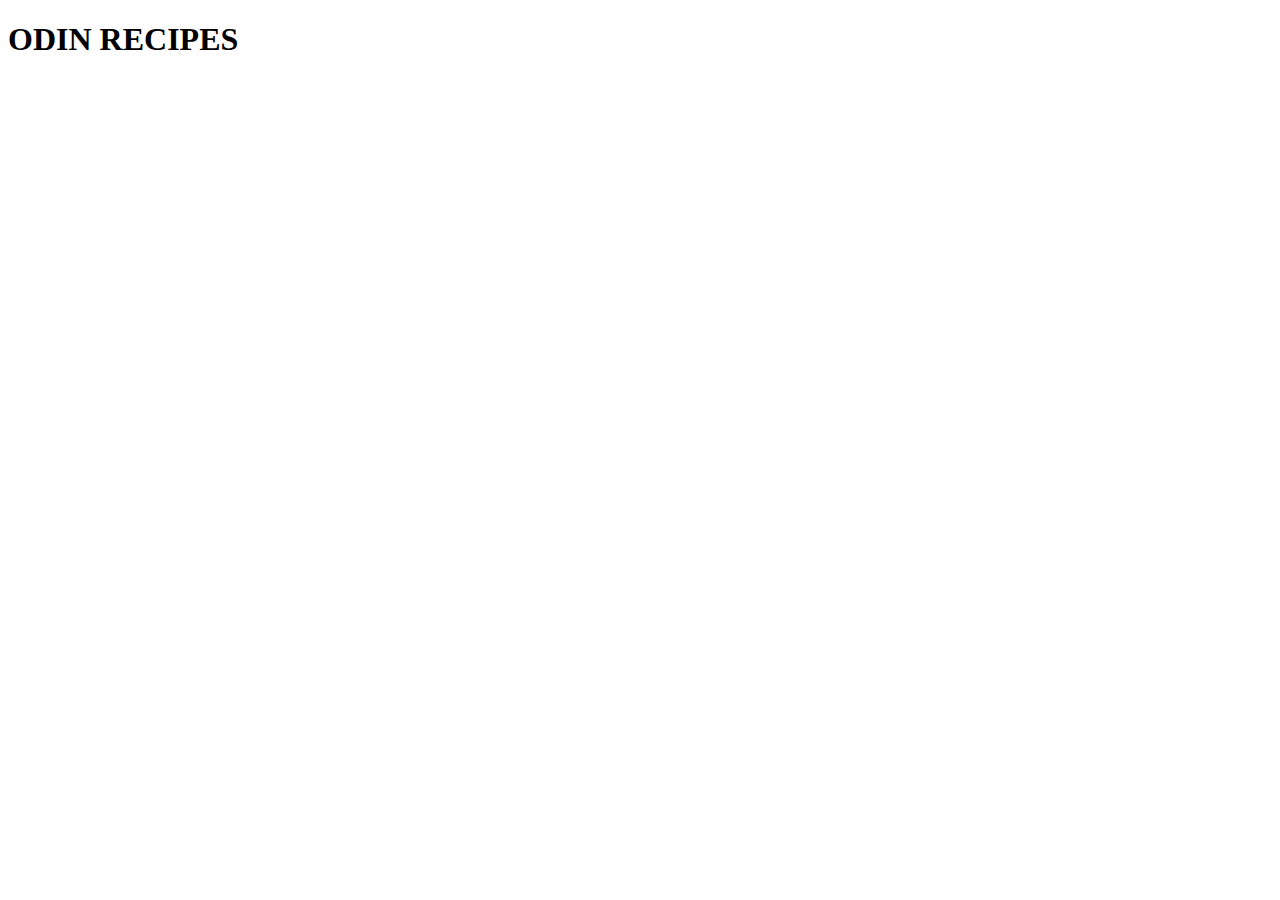
==== index.html @ 9f58aa2f "Add index.html" ====
<!DOCTYPE html>
<html lang="en">
<head>
    <meta charset="UTF-8">
    <meta http-equiv="X-UA-Compatible" content="IE=edge">
    <meta name="viewport" content="width=device-width, initial-scale=1.0">
    <title>RECIPES</title>
</head>
<body>
    <h1>ODIN RECIPES</h1>
</body>
</html>
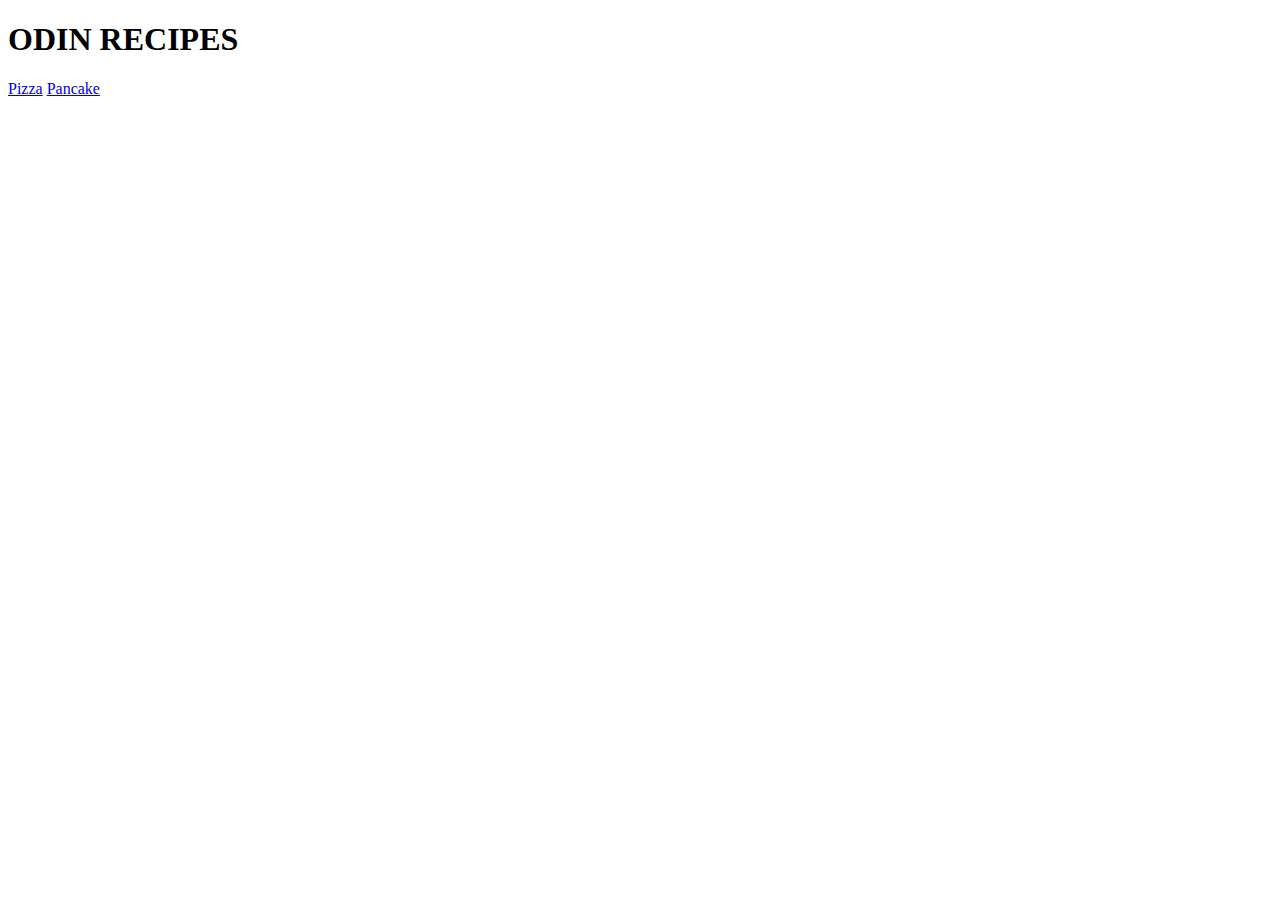
==== commit a32ea1b6: "Edit index.html and  recipes/pizza.html" ====
--- a/index.html
+++ b/index.html
@@ -8,5 +8,7 @@
 </head>
 <body>
     <h1>ODIN RECIPES</h1>
+    <a href="recipes/pizza.html">Pizza</a>
+    <a href="recipes/pancake.html">Pancake</a>
 </body>
 </html>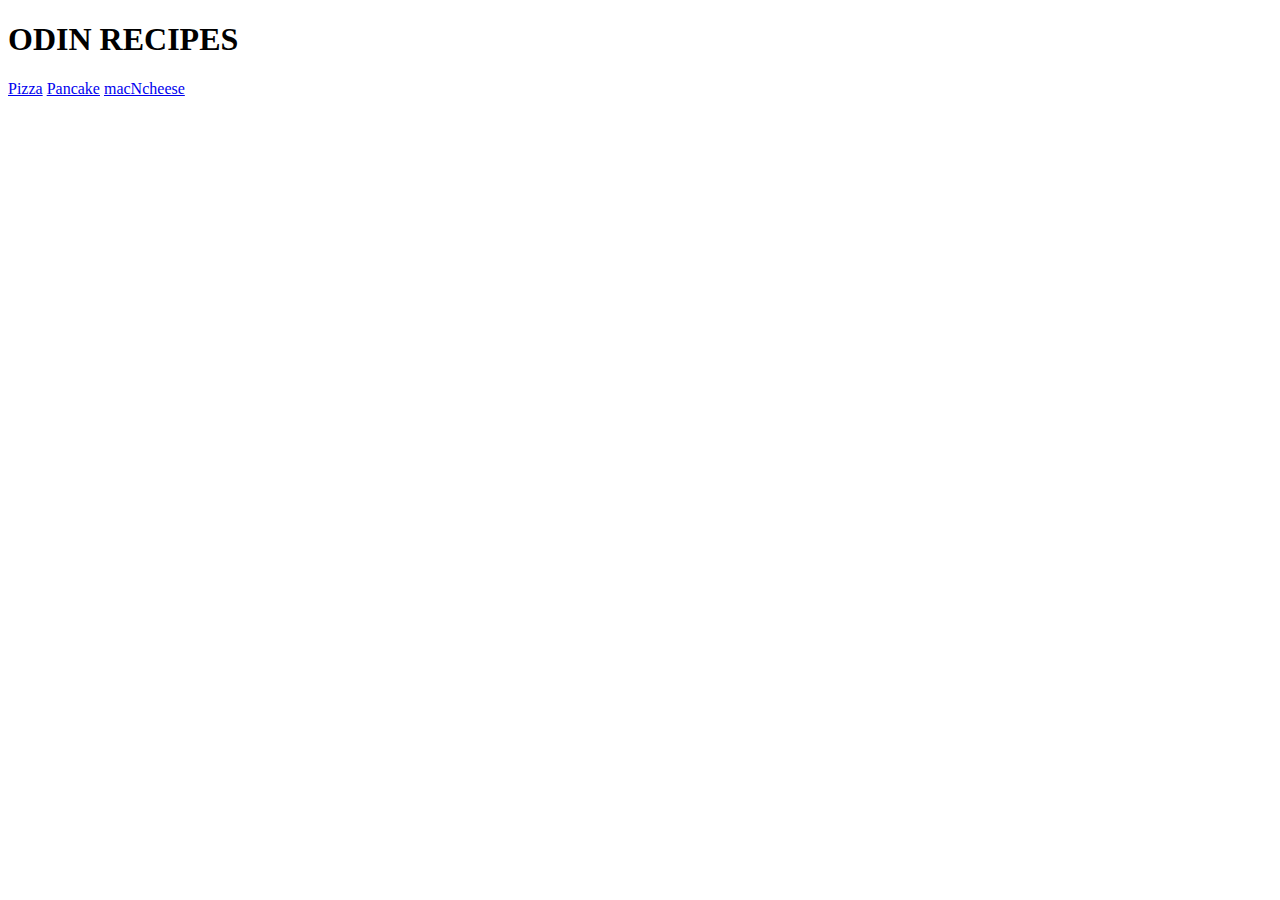
==== commit 848bf321: "Add index.html and recipes/macNcheese.html" ====
--- a/index.html
+++ b/index.html
@@ -10,5 +10,6 @@
     <h1>ODIN RECIPES</h1>
     <a href="recipes/pizza.html">Pizza</a>
     <a href="recipes/pancake.html">Pancake</a>
+    <a href="recipes/macNcheese.html">macNcheese</a>
 </body>
 </html>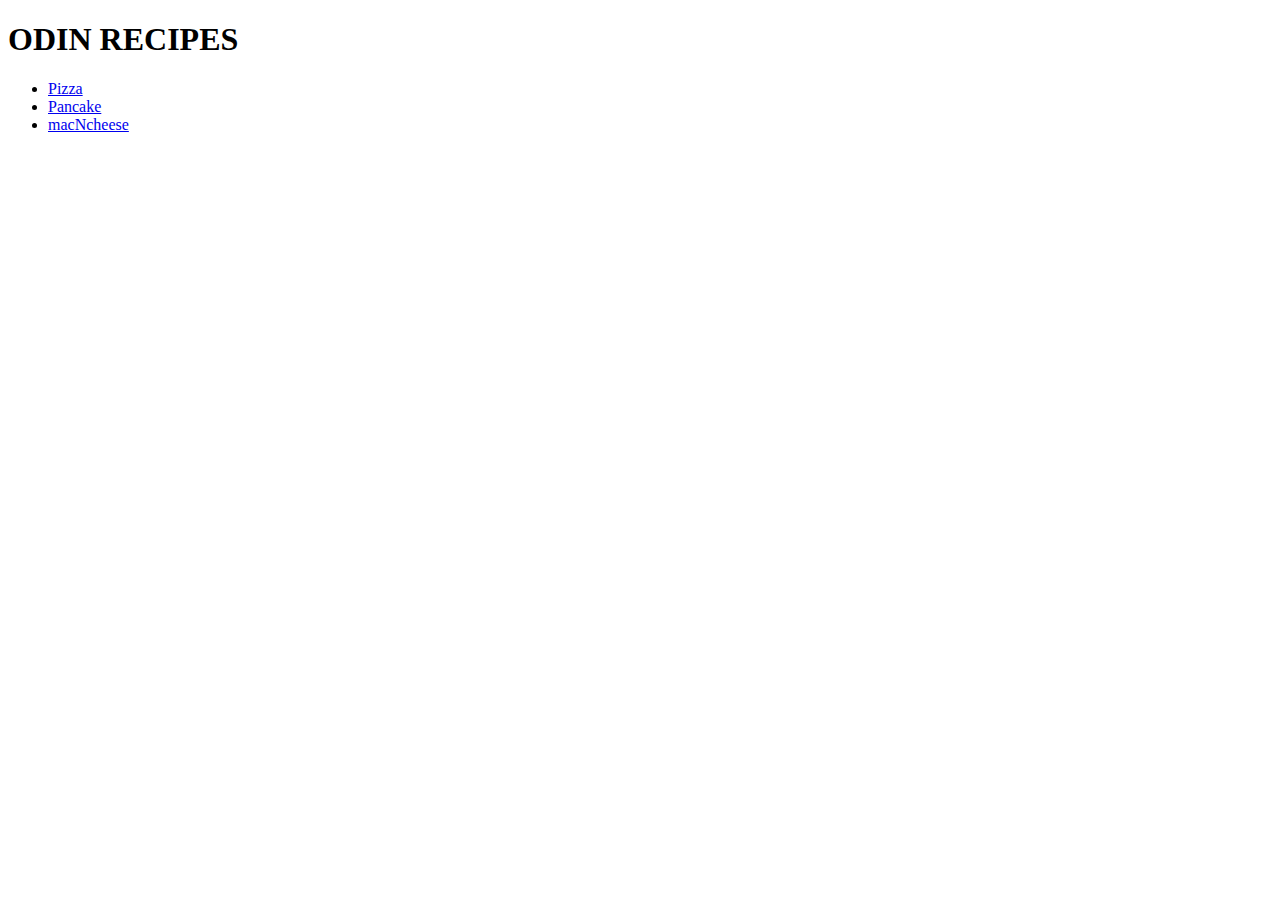
==== commit f2d7e232: "Add index.html" ====
--- a/index.html
+++ b/index.html
@@ -8,8 +8,10 @@
 </head>
 <body>
     <h1>ODIN RECIPES</h1>
-    <a href="recipes/pizza.html">Pizza</a>
-    <a href="recipes/pancake.html">Pancake</a>
-    <a href="recipes/macNcheese.html">macNcheese</a>
+    <ul>
+        <li><a href="recipes/pizza.html">Pizza</a></li>
+        <li><a href="recipes/pancake.html">Pancake</a></li>
+        <li><a href="recipes/macNcheese.html">macNcheese</a></li> 
+    </ul>
 </body>
 </html>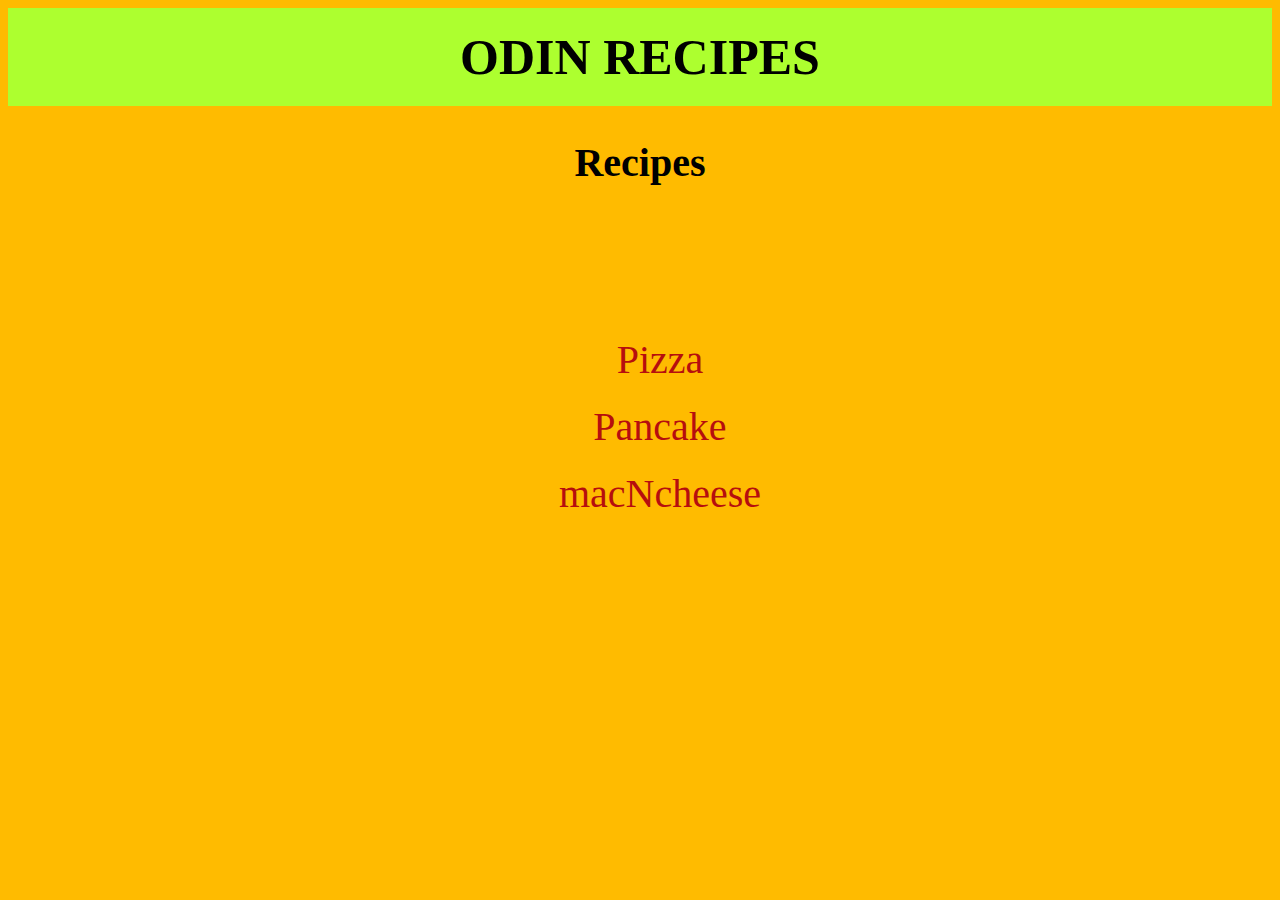
==== commit 1a21fdee: "Add index.html and style.css" ====
--- a/index.html
+++ b/index.html
@@ -5,10 +5,13 @@
     <meta http-equiv="X-UA-Compatible" content="IE=edge">
     <meta name="viewport" content="width=device-width, initial-scale=1.0">
     <title>RECIPES</title>
+    <link rel="stylesheet" href="style.css">
 </head>
 <body>
     <h1>ODIN RECIPES</h1>
-    <ul>
+    <img src="https://data.whicdn.com/images/281687346/original.gif" alt="">
+    <h2>Recipes</h2>
+    <ul class="list">
         <li><a href="recipes/pizza.html">Pizza</a></li>
         <li><a href="recipes/pancake.html">Pancake</a></li>
         <li><a href="recipes/macNcheese.html">macNcheese</a></li> 
--- a/style.css
+++ b/style.css
@@ -0,0 +1,41 @@
+body{
+    background-color: rgb(255, 187, 0);
+}
+h1{
+    text-align: center;
+    padding: 20px 0;
+    font-size: 50px;
+    background-color: greenyellow;
+    margin: 0;
+}
+img{
+    width:60%;
+    float: left;
+    margin: 10px;
+}
+.list{
+    list-style-type: none;
+    text-align: center;
+    font-size: 40px;
+    padding-top:100px ;
+}
+.list>li{
+    padding: 10px;
+}
+h2{
+    font-size: 40px;
+    text-align: center;
+    
+}
+li>a{
+    text-decoration: none;
+}
+a:link{
+    color: rgb(182, 14, 14);
+}
+a:visited{
+    color: rgb(184, 91, 91);
+}
+a:hover{
+    color: rgb(219, 11, 46);
+}
